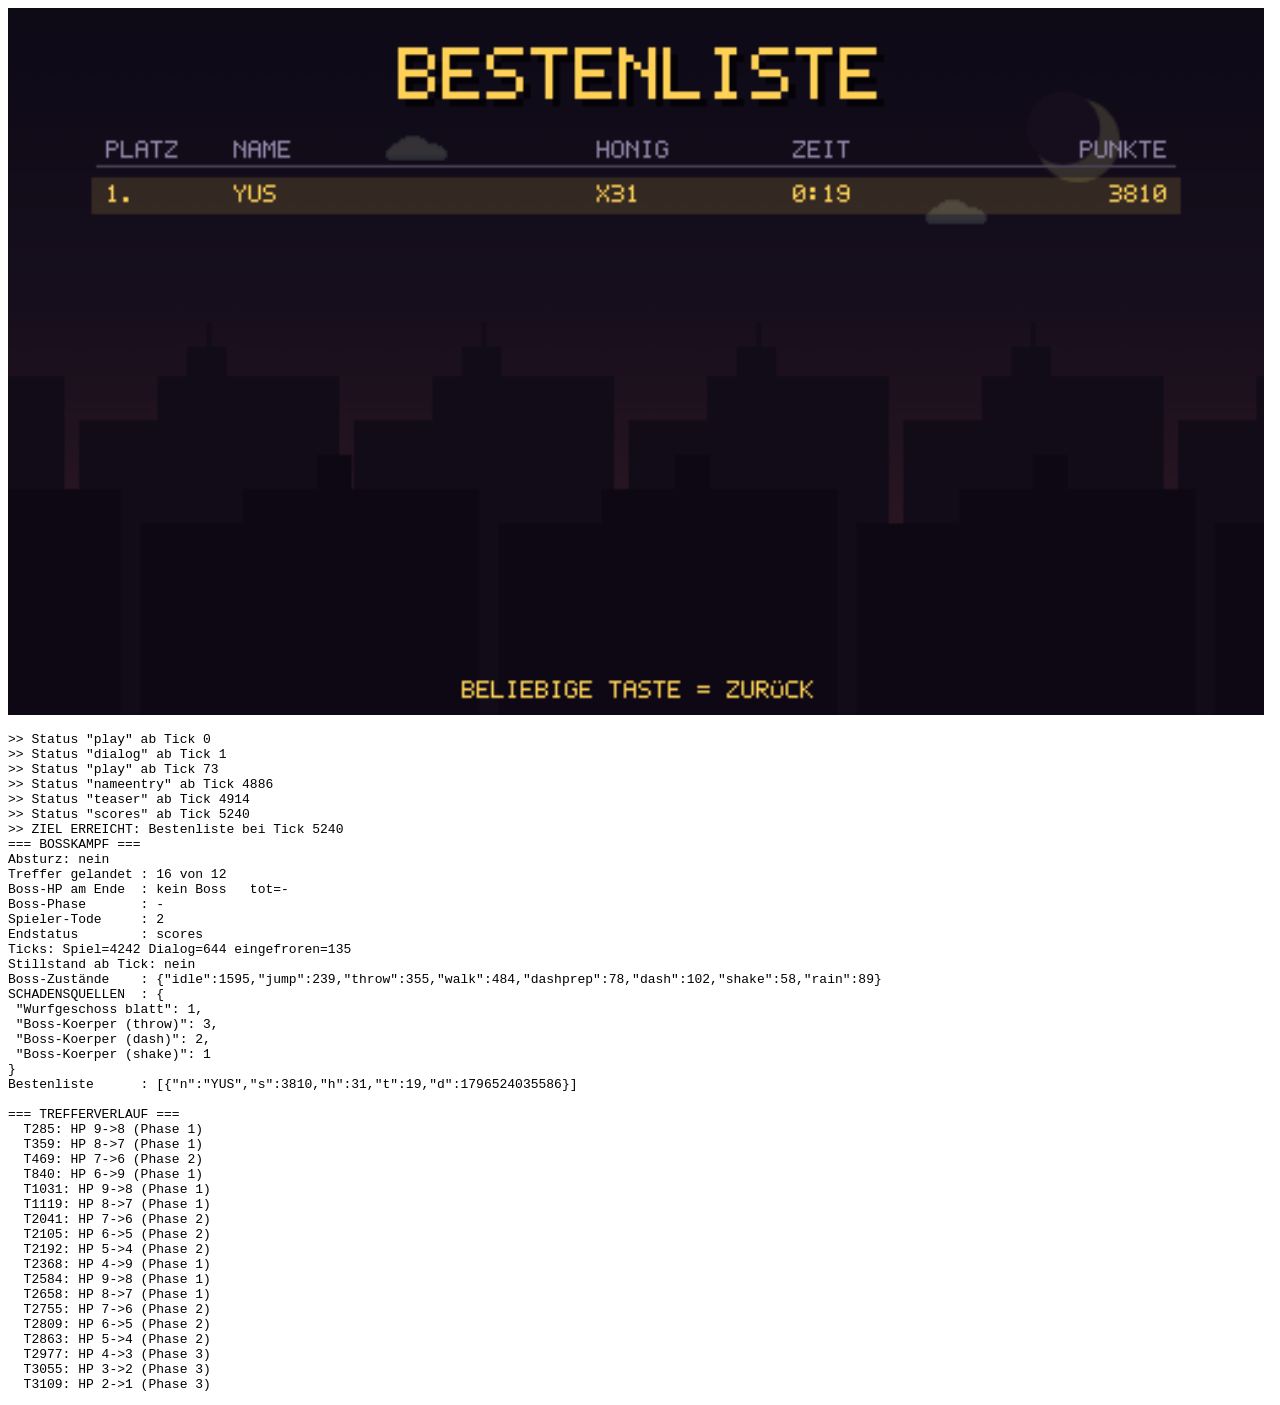
==== bosstest.html @ e4c00c03 "Zittern behoben, Bosskampf spielbar, Level 6 + Bestenliste Fehlerbehebungen - moveY pruefte den Bode" ====
<!DOCTYPE html>
<html lang="de"><head><meta charset="utf-8"><title>Boss-Test</title></head>
<body>
<canvas id="screen" width="512" height="288"></canvas><div id="touch"></div>
<pre id="R">...</pre>

<script>
window.__err=[];
window.onerror=function(m,s,l,c,e){window.__err.push(m+' @'+s+':'+l+(e&&e.stack?'\n'+e.stack:''));};
</script>
<script src="src/font.js"></script>
<script src="src/pixel.js"></script>
<script src="src/sprites.js"></script>
<script src="src/audio.js"></script>
<script src="src/input.js"></script>
<script src="src/levels.js"></script>
<script src="src/entities.js"></script>
<script src="src/game.js"></script>

<script>
var out = [];
function log(s) { out.push(s); }

setTimeout(function () {
  if (window.__err.length) {
    log('=== LADEFEHLER ==='); window.__err.forEach(function (e) { log(e); });
  }

  var dir = 0, wantJump = false, pressJump = false, jumpHold = 0, jumpCool = 0;
  var pressConfirm = false;

  Input.axis = function () { return dir; };
  Input.down = function (a) {
    if (a === 'left') return dir < 0;
    if (a === 'right') return dir > 0;
    if (a === 'jump') return jumpHold > 0;
    return false;
  };
  Input.hit = function (a) {
    if (a === 'jump') return pressJump;
    if (a === 'confirm') return pressConfirm;
    return false;
  };
  Input.anyHit = function () { return pressConfirm; };
  Input.up = function () { return false; };
  Input.poll = function () {}; Input.endFrame = function () {};

  G._loadLevel(4, false);
  G.state = 'play'; G.frozen = false; G.banner = 0;
  var p = G.player;
  p.lives = 99; p.x = G.arena.x + 70; p.y = 15 * 16 - 26; p.vy = 0;

  // Schadensquellen mitschreiben
  var dmg = {};
  var origHurt = Ent.Player.prototype.hurt;
  Ent.Player.prototype.hurt = function (g, d, fromX) {
    var before = this.hp, hadSmoke = this.smoke, inv = this.invuln;
    var src = 'unbekannt';
    if (inv <= 0 && !this.power) {
      var b = g.boss;
      if (b && !b.dead && Ent.overlap(this, b)) src = 'Boss-Koerper (' + b.state + ')';
      else {
        var best = null, bd = 1e9;
        for (var i = 0; i < g.projectiles.length; i++) {
          var pr = g.projectiles[i];
          var d2 = Math.abs(pr.x - this.x) + Math.abs(pr.y - this.y);
          if (d2 < bd) { bd = d2; best = pr; }
        }
        if (best && bd < 40) src = 'Wurfgeschoss ' + best.t;
        else {
          for (var j = 0; j < g.enemies.length; j++) {
            if (!g.enemies[j].dead && Ent.overlap(this, g.enemies[j])) {
              src = 'Gegner ' + g.enemies[j].t; break;
            }
          }
          if (src === 'unbekannt') src = 'Gefahrenfeld/Sturz';
        }
      }
      dmg[src] = (dmg[src] || 0) + 1;
    }
    return origHurt.call(this, g, d, fromX);
  };

  var seenStates = {};
  var hits = 0, deaths = 0, prevBossHp = null, seen = {}, phases = [];
  var dialogTicks = 0, playTicks = 0, frozenTicks = 0;
  var lastBossHpTick = 0, stalled = -1;
  var err = null;

  try {
    for (var tick = 0; tick < 12000; tick++) {
      pressJump = false; pressConfirm = false;

      if (!seenStates[G.state]) { seenStates[G.state] = tick; log('>> Status "' + G.state + '" ab Tick ' + tick); }

      if (G.state === 'dialog') {
        dialogTicks++;
        if (tick % 6 === 0) pressConfirm = true;
        dir = 0; jumpHold = 0;
      } else if (G.state === 'nameentry' || G.state === 'teaser') {
        if (tick % 20 === 0) pressConfirm = true;
        dir = 0; jumpHold = 0;
      } else if (G.state === 'scores') {
        log('>> ZIEL ERREICHT: Bestenliste bei Tick ' + tick);
        break;
      } else if (G.state === 'gameover') {
        log('>> GAME OVER bei Tick ' + tick);
        break;
      } else {
        playTicks++;
        if (G.frozen) frozenTicks++;
        var b = G.boss;
        if (b && !b.dead) {
          seen[b.state] = (seen[b.state] || 0) + 1;
          var dx = (b.x + b.w / 2) - p.cx();
          var adx = Math.abs(dx);
          // So wuerde ein Mensch spielen: nur angreifen, wenn er offen ist.
          if (b.open || p.vy > 0) {
            dir = adx > 14 ? (dx > 0 ? 1 : -1) : 0;
            if (p.grounded && adx < 64 && jumpCool <= 0) {
              pressJump = true; jumpHold = 20; jumpCool = 24;
            }
          } else {
            // Abstand halten, bis der Angriff vorbei ist
            dir = adx < 110 ? (dx > 0 ? -1 : 1) : 0;
            if (p.grounded && adx < 46 && jumpCool <= 0) {
              pressJump = true; jumpHold = 14; jumpCool = 30;
            }
          }
          if (b.hp !== prevBossHp) {
            if (prevBossHp !== null && b.hp < prevBossHp) { hits++; lastBossHpTick = tick; }
            if (prevBossHp !== null) phases.push('T' + tick + ': HP ' + prevBossHp + '->' + b.hp + ' (Phase ' + b.phase + ')');
            prevBossHp = b.hp;
          }
        } else if (!b) {
          dir = 1;  // noch auf dem Weg in die Arena
          if (p.grounded && jumpCool <= 0) { pressJump = true; jumpHold = 18; jumpCool = 24; }
        } else {
          dir = 0; jumpHold = 0;
        }
      }

      if (jumpCool > 0) jumpCool--;
      if (jumpHold > 0) jumpHold--;

      var beforeLives = p.lives;
      G._update();
      if (G.player.lives < beforeLives) { deaths++; }
      p = G.player;

      // Stillstand erkennen: Boss verliert 1500 Ticks lang kein Leben
      if (G.boss && !G.boss.dead && lastBossHpTick > 0 &&
          tick - lastBossHpTick > 1800 && stalled < 0) {
        stalled = tick;
      }
    }
  } catch (e) { err = e.message + '\n' + (e.stack || ''); }

  log('=== BOSSKAMPF ===');
  log('Absturz: ' + (err ? err : 'nein'));
  log('Treffer gelandet : ' + hits + ' von 12');
  log('Boss-HP am Ende  : ' + (G.boss ? G.boss.hp : 'kein Boss') +
      '   tot=' + (G.boss ? G.boss.dead : '-'));
  log('Boss-Phase       : ' + (G.boss ? G.boss.phase : '-'));
  log('Spieler-Tode     : ' + deaths);
  log('Endstatus        : ' + G.state);
  log('Ticks: Spiel=' + playTicks + ' Dialog=' + dialogTicks + ' eingefroren=' + frozenTicks);
  log('Stillstand ab Tick: ' + (stalled < 0 ? 'nein' : stalled));
  log('Boss-Zustände    : ' + JSON.stringify(seen));
  log('SCHADENSQUELLEN  : ' + JSON.stringify(dmg, null, 1));
  log('Bestenliste      : ' + (localStorage.getItem('balci_scores') || 'leer'));
  log('');
  log('=== TREFFERVERLAUF ===');
  phases.forEach(function (s) { log('  ' + s); });
  if (window.__err.length) {
    log(''); log('=== LAUFZEITFEHLER ===');
    window.__err.forEach(function (e) { log(e); });
  }

  document.getElementById('R').textContent = out.join('\n');
}, 400);
</script>
</body></html>
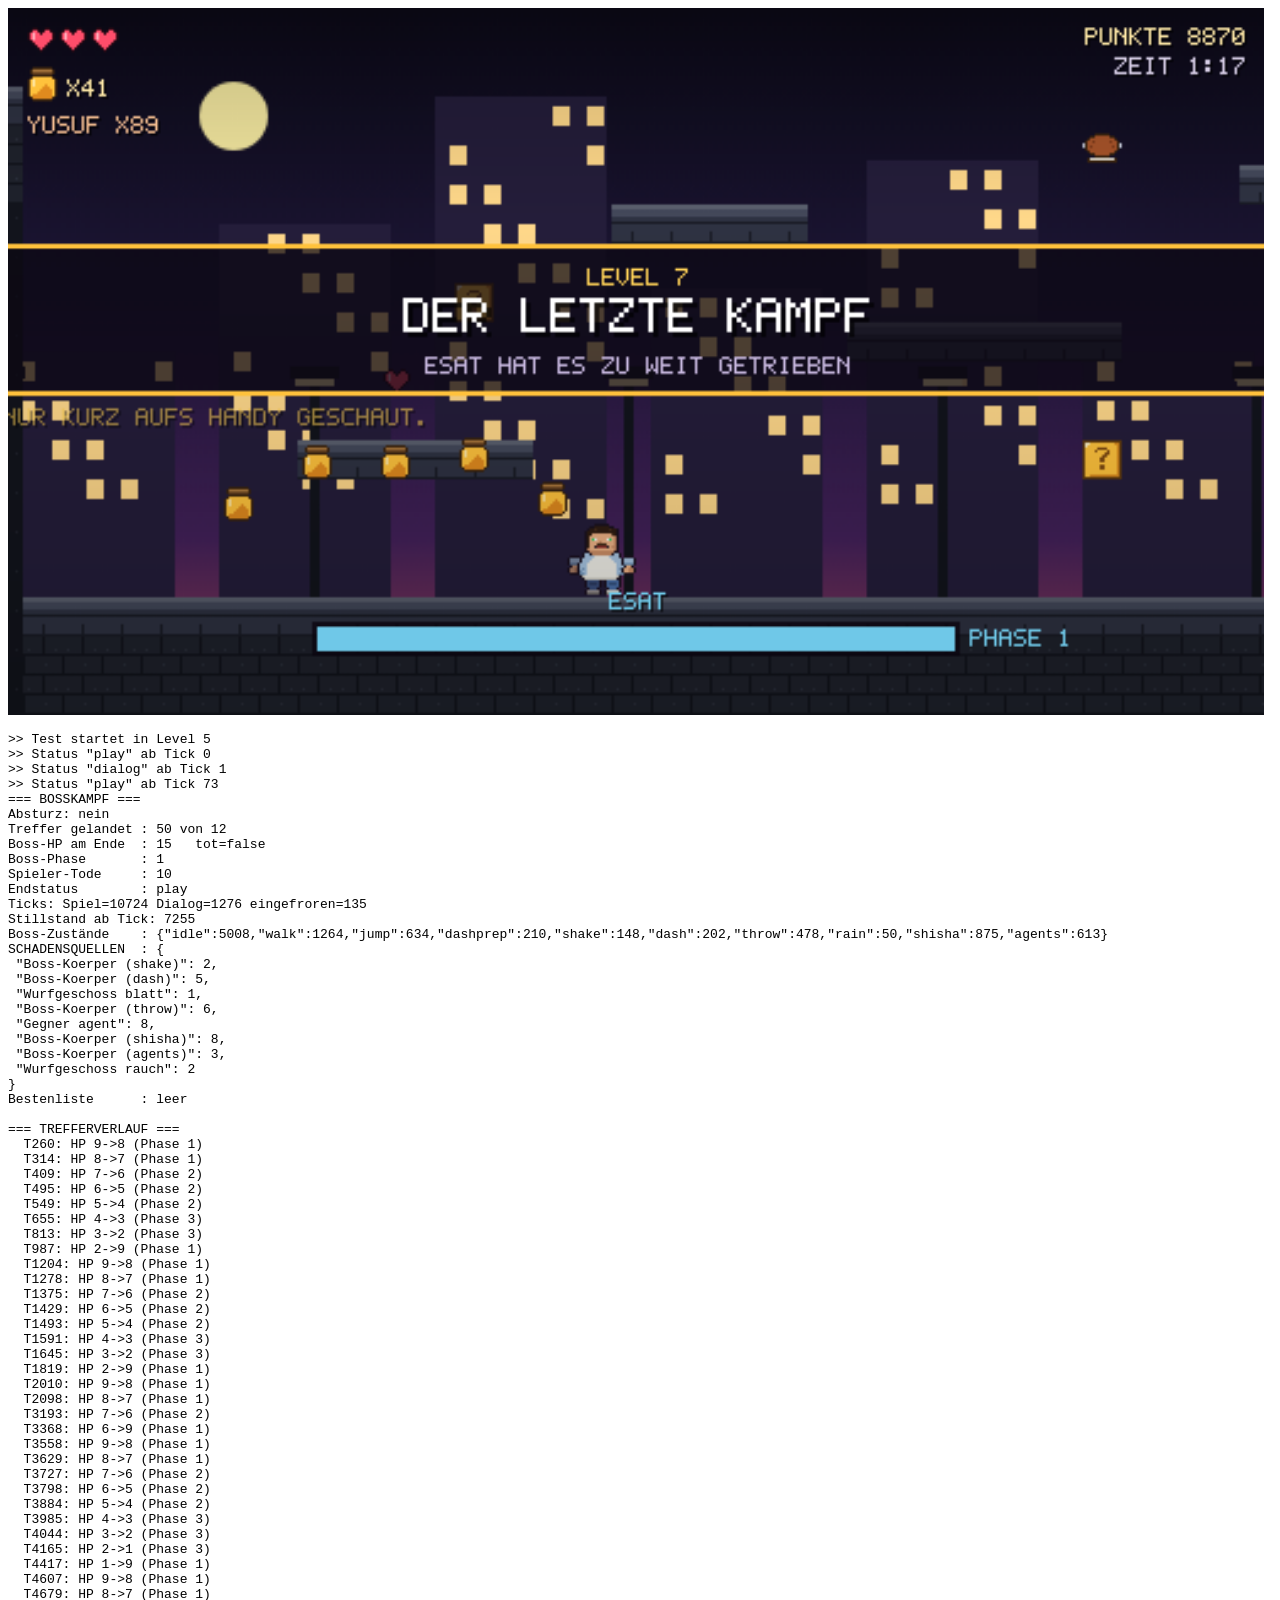
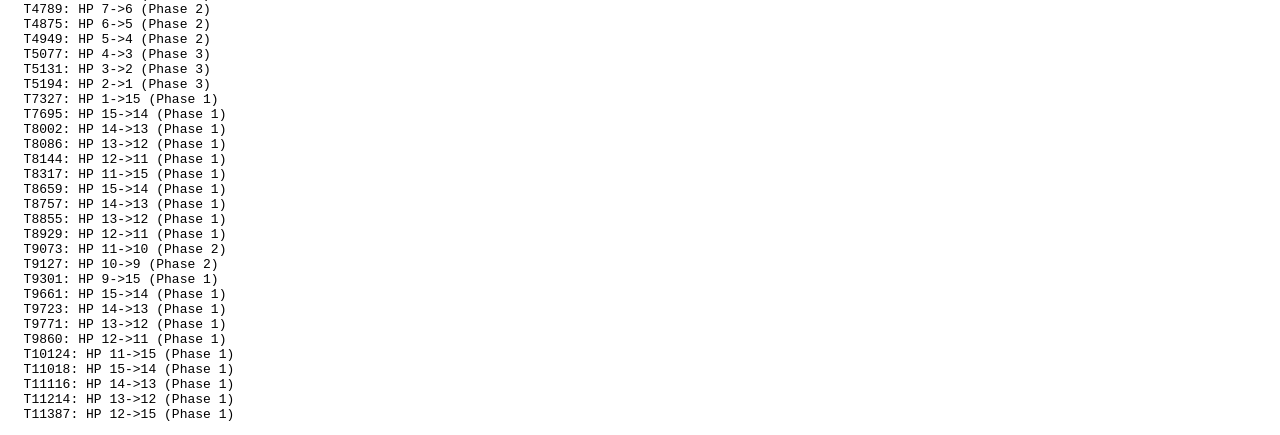
==== commit 3f21724b: "Level 7 mit Esat, Mirkan, Bestenliste mit Pruefsumme, Figuren nach Fotos Neuer Endgegner - Level 7 "" ====
--- a/bosstest.html
+++ b/bosstest.html
@@ -45,10 +45,17 @@
   Input.up = function () { return false; };
   Input.poll = function () {}; Input.endFrame = function () {};
 
-  G._loadLevel(4, false);
+  // ?lvl=6 testet direkt den Esat-Kampf, ohne den ganzen Vorlauf
+  var qm = /[?&]lvl=(\d+)/.exec(location.search);
+  var startLvl = qm ? parseInt(qm[1], 10) : 4;
+  G._loadLevel(startLvl, false);
   G.state = 'play'; G.frozen = false; G.banner = 0;
   var p = G.player;
-  p.lives = 99; p.x = G.arena.x + 70; p.y = 15 * 16 - 26; p.vy = 0;
+  p.lives = 99; p.y = 15 * 16 - 26; p.vy = 0;
+  p.x = (startLvl === 4) ? G.arena.x + 70 : G.lvl.spawn[0] * 16;
+  // ?easy=1 setzt die Boss-Energie runter, um die Siegeskette zu pruefen
+  var easy = /[?&]easy=1/.test(location.search);
+  log('>> Test startet in Level ' + (startLvl + 1) + (easy ? ' (Boss geschwaecht)' : ''));
 
   // Schadensquellen mitschreiben
   var dmg = {};
@@ -111,7 +118,32 @@
         if (G.frozen) frozenTicks++;
         var b = G.boss;
         if (b && !b.dead) {
+          if (easy && b.maxHp > 2) { b.hp = 2; b.maxHp = 2; }
           seen[b.state] = (seen[b.state] || 0) + 1;
+
+          // Erst die Agents wegraeumen, die sind die eigentliche Gefahr
+          var foe = null, fd = 1e9;
+          for (var ei = 0; ei < G.enemies.length; ei++) {
+            var en = G.enemies[ei];
+            if (en.dead) continue;
+            var d3 = Math.abs(en.x + en.w / 2 - p.cx());
+            if (d3 < fd) { fd = d3; foe = en; }
+          }
+          if (foe && fd < 80) {
+            var fdx = (foe.x + foe.w / 2) - p.cx();
+            dir = Math.abs(fdx) > 10 ? (fdx > 0 ? 1 : -1) : 0;
+            if (p.grounded && Math.abs(fdx) < 46 && jumpCool <= 0) {
+              pressJump = true; jumpHold = 20; jumpCool = 22;
+            }
+            if (jumpCool > 0) jumpCool--;
+            if (jumpHold > 0) jumpHold--;
+            var bl = p.lives;
+            G._update();
+            if (G.player.lives < bl) deaths++;
+            p = G.player;
+            continue;
+          }
+
           var dx = (b.x + b.w / 2) - p.cx();
           var adx = Math.abs(dx);
           // So wuerde ein Mensch spielen: nur angreifen, wenn er offen ist.
@@ -168,7 +200,7 @@
   log('Stillstand ab Tick: ' + (stalled < 0 ? 'nein' : stalled));
   log('Boss-Zustände    : ' + JSON.stringify(seen));
   log('SCHADENSQUELLEN  : ' + JSON.stringify(dmg, null, 1));
-  log('Bestenliste      : ' + (localStorage.getItem('balci_scores') || 'leer'));
+  log('Bestenliste      : ' + (localStorage.getItem('balci_scores_v2') || 'leer'));
   log('');
   log('=== TREFFERVERLAUF ===');
   phases.forEach(function (s) { log('  ' + s); });
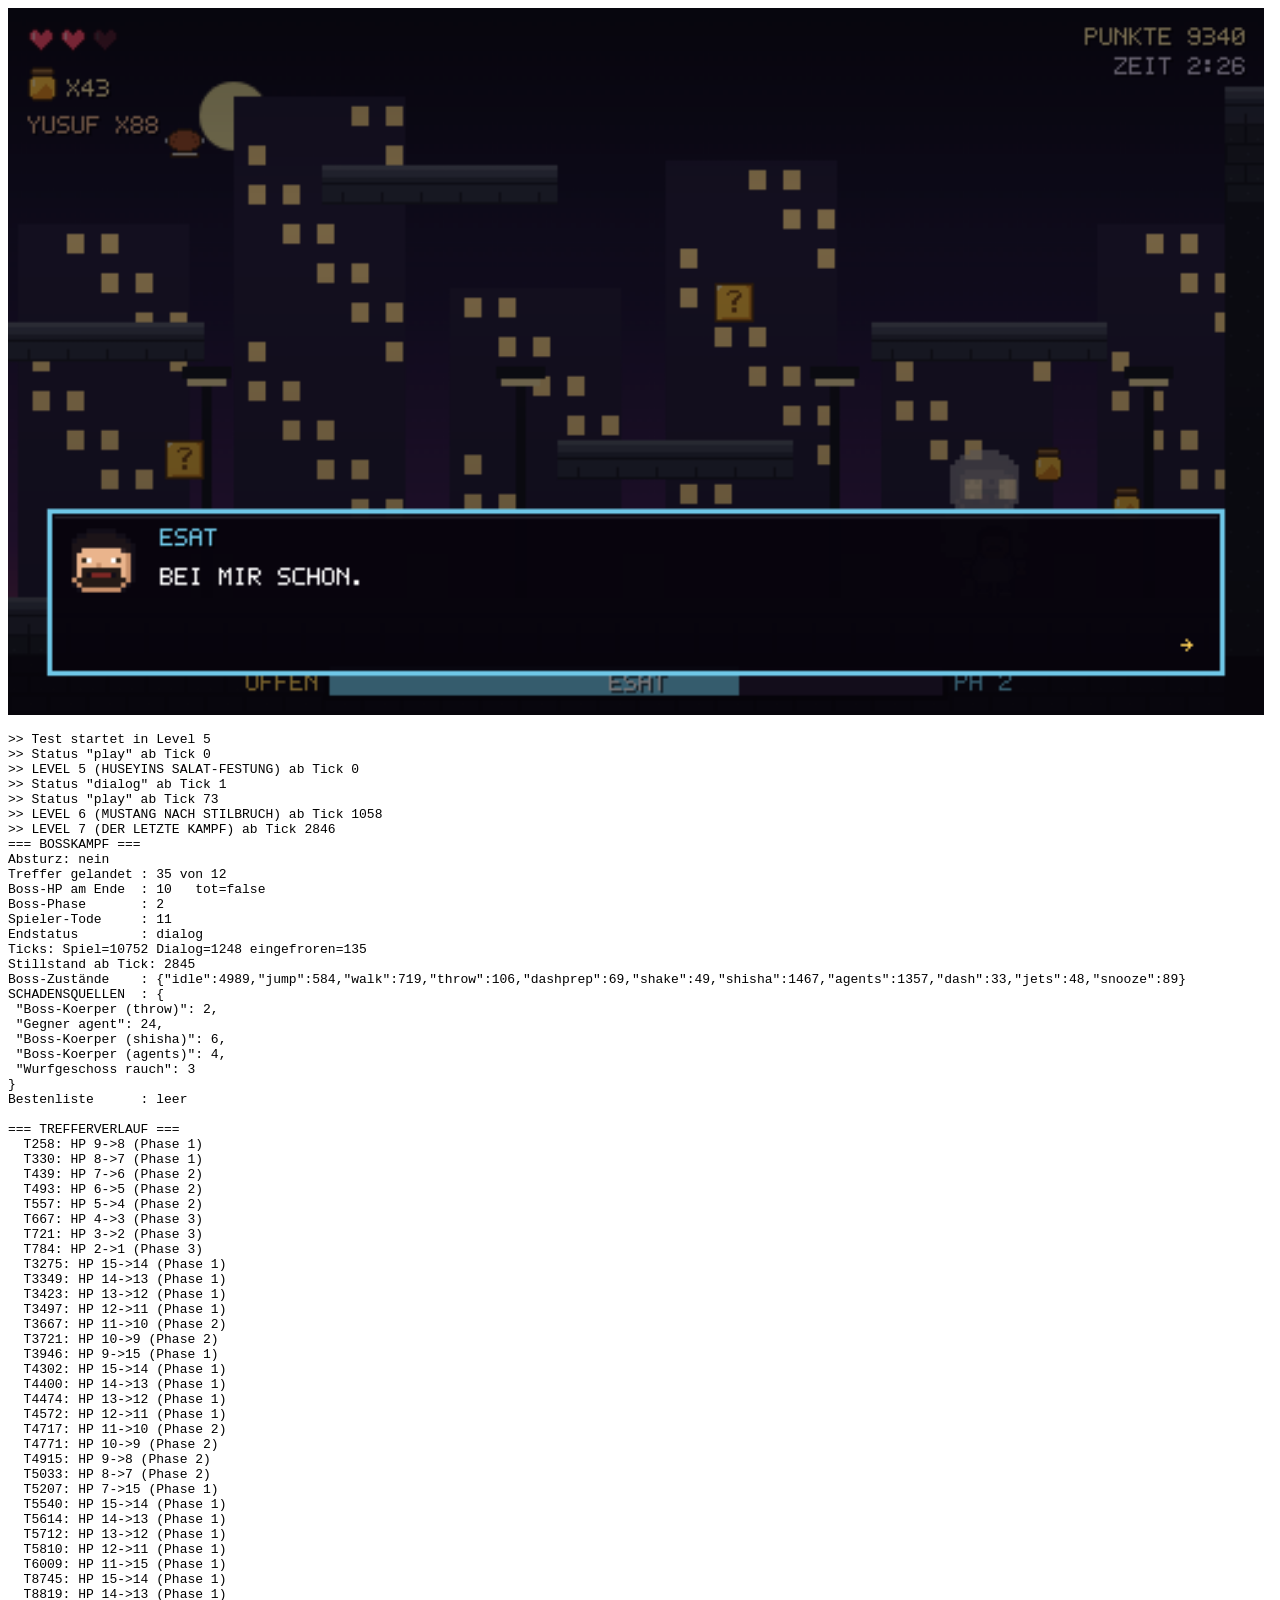
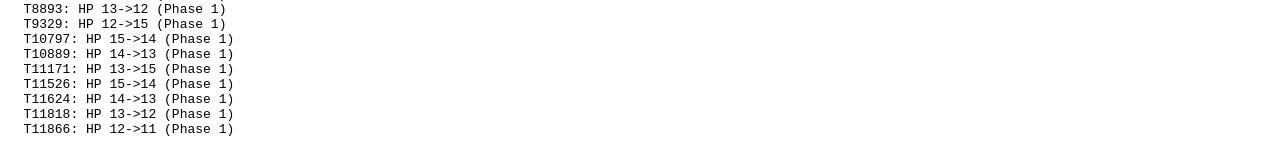
==== commit 30fe4d90: "Jedes Level bekommt einen eigenen Boss, Dialoge pausieren sichtbar Neue Level-Bosse - Level 2: Mirka" ====
--- a/bosstest.html
+++ b/bosstest.html
@@ -51,8 +51,15 @@
   G._loadLevel(startLvl, false);
   G.state = 'play'; G.frozen = false; G.banner = 0;
   var p = G.player;
-  p.lives = 99; p.y = 15 * 16 - 26; p.vy = 0;
-  p.x = (startLvl === 4) ? G.arena.x + 70 : G.lvl.spawn[0] * 16;
+  p.lives = 99; p.vy = 0;
+  // Direkt in die Arena setzen, sonst geht die halbe Testzeit fuers Laufen drauf
+  if (G.arena) {
+    p.x = G.arena.x + 70;
+    p.y = (G.lvl.boss.y) * 16 - 26;
+  } else {
+    p.x = G.lvl.spawn[0] * 16;
+    p.y = G.lvl.spawn[1] * 16 - 26;
+  }
   // ?easy=1 setzt die Boss-Energie runter, um die Siegeskette zu pruefen
   var easy = /[?&]easy=1/.test(location.search);
   log('>> Test startet in Level ' + (startLvl + 1) + (easy ? ' (Boss geschwaecht)' : ''));
@@ -88,7 +95,7 @@
     return origHurt.call(this, g, d, fromX);
   };
 
-  var seenStates = {};
+  var seenStates = {}, lastLvlId = -1;
   var hits = 0, deaths = 0, prevBossHp = null, seen = {}, phases = [];
   var dialogTicks = 0, playTicks = 0, frozenTicks = 0;
   var lastBossHpTick = 0, stalled = -1;
@@ -99,6 +106,11 @@
       pressJump = false; pressConfirm = false;
 
       if (!seenStates[G.state]) { seenStates[G.state] = tick; log('>> Status "' + G.state + '" ab Tick ' + tick); }
+      if (G.lvl && G.lvl.id !== lastLvlId) {
+        lastLvlId = G.lvl.id;
+        log('>> LEVEL ' + G.lvl.id + ' (' + G.lvl.name + ') ab Tick ' + tick);
+        prevBossHp = null;
+      }
 
       if (G.state === 'dialog') {
         dialogTicks++;
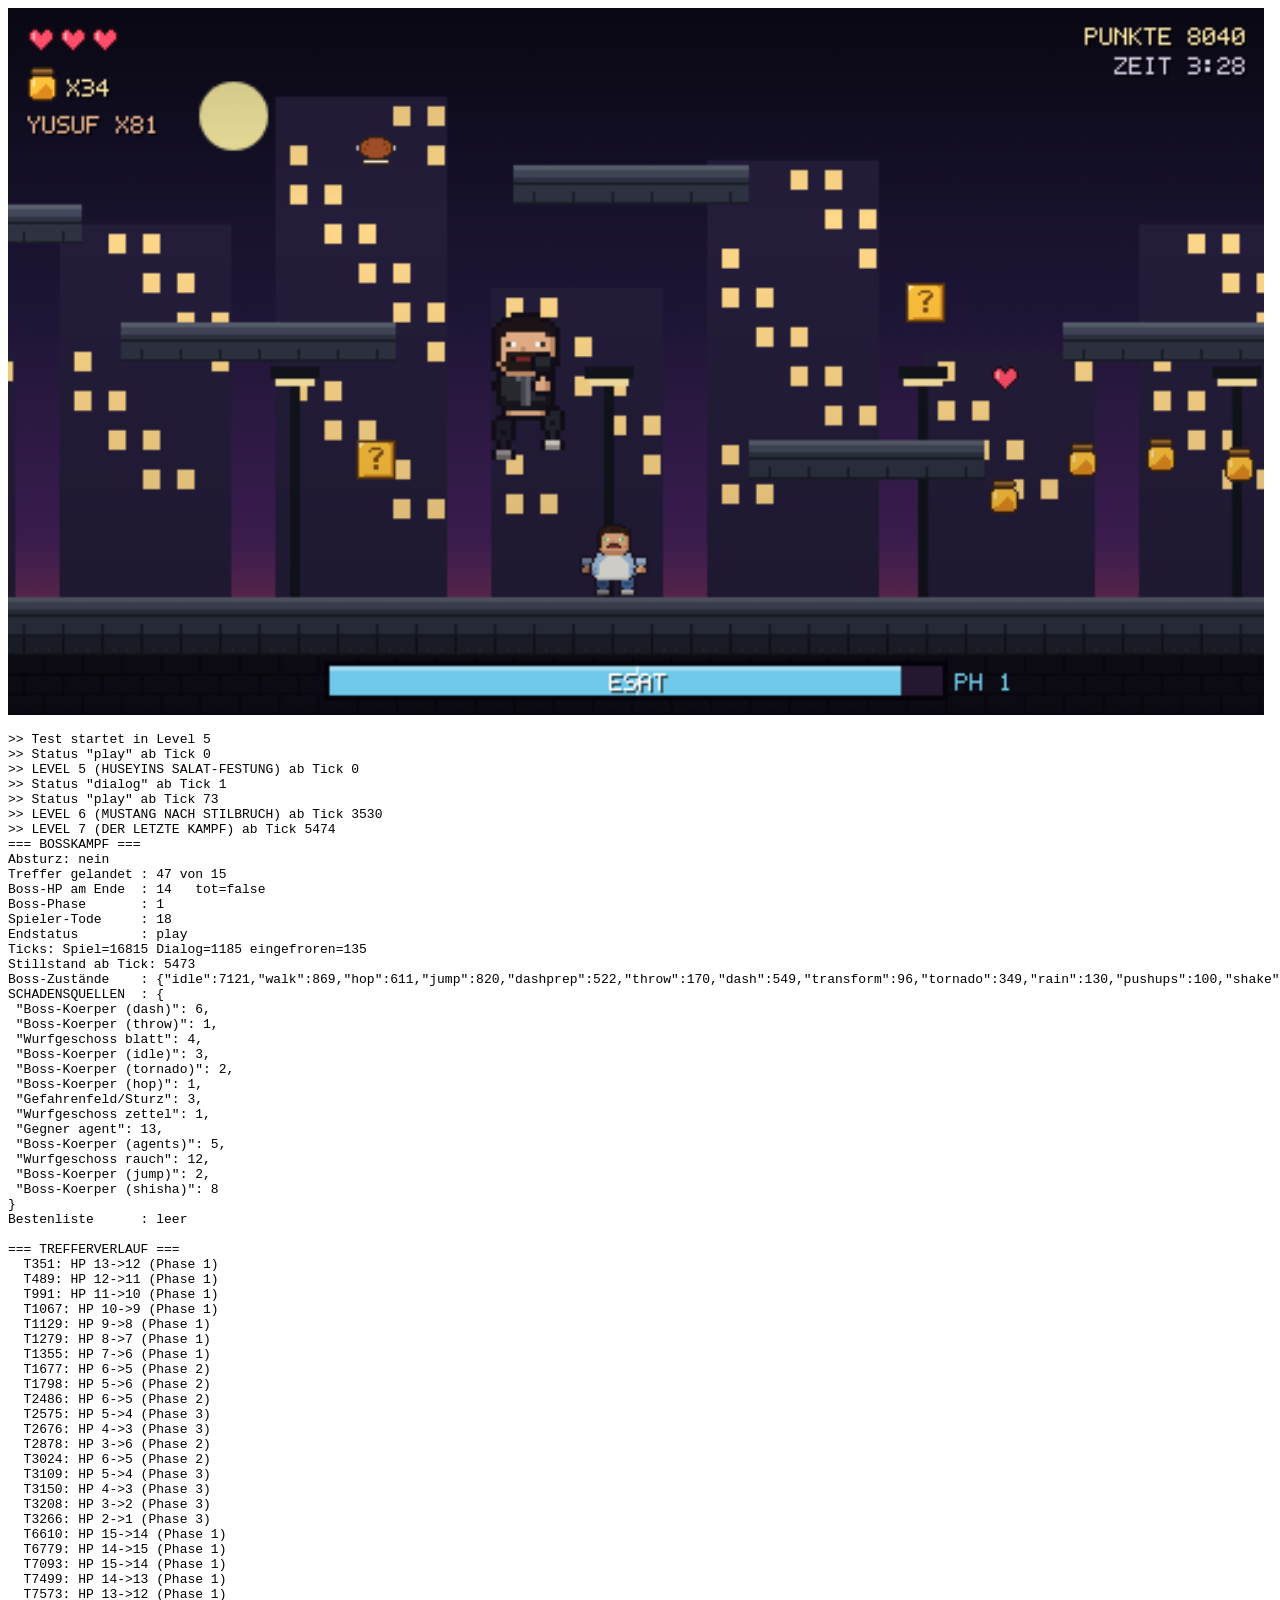
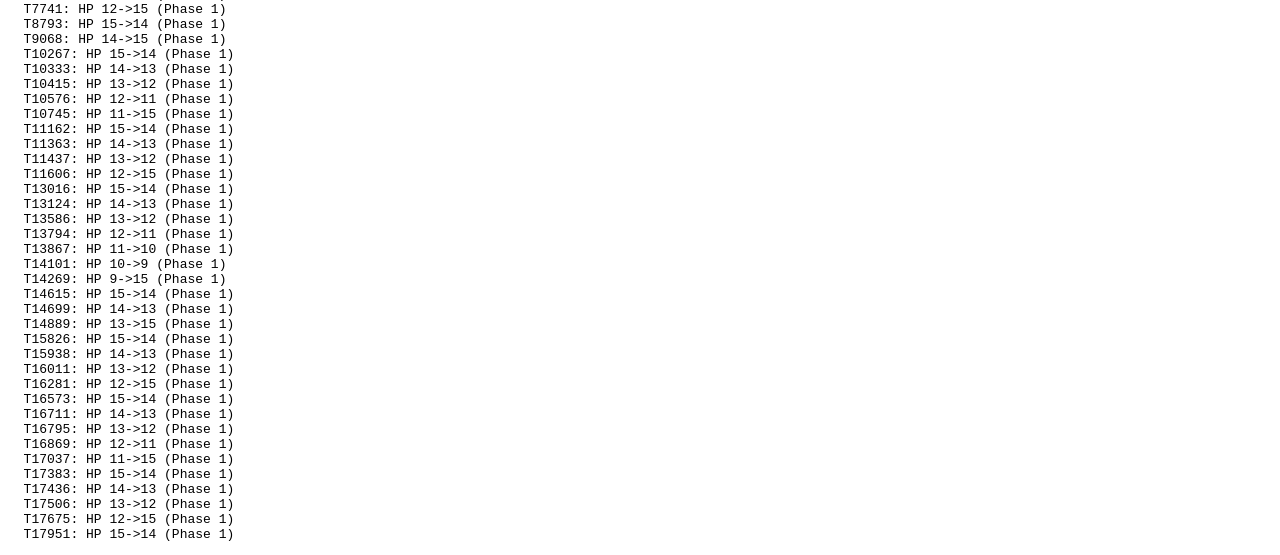
==== commit 67670e0e: "Bosse verwandeln sich, Handy-Vollbild, Mustang-Kolonne mit Polizei und Ampeln - Alle Bosse verwandel" ====
--- a/bosstest.html
+++ b/bosstest.html
@@ -102,7 +102,7 @@
   var err = null;
 
   try {
-    for (var tick = 0; tick < 12000; tick++) {
+    for (var tick = 0; tick < 18000; tick++) {
       pressJump = false; pressConfirm = false;
 
       if (!seenStates[G.state]) { seenStates[G.state] = tick; log('>> Status "' + G.state + '" ab Tick ' + tick); }
@@ -202,7 +202,7 @@
 
   log('=== BOSSKAMPF ===');
   log('Absturz: ' + (err ? err : 'nein'));
-  log('Treffer gelandet : ' + hits + ' von 12');
+  log('Treffer gelandet : ' + hits + ' von ' + (G.boss ? G.boss.maxHp : '?'));
   log('Boss-HP am Ende  : ' + (G.boss ? G.boss.hp : 'kein Boss') +
       '   tot=' + (G.boss ? G.boss.dead : '-'));
   log('Boss-Phase       : ' + (G.boss ? G.boss.phase : '-'));
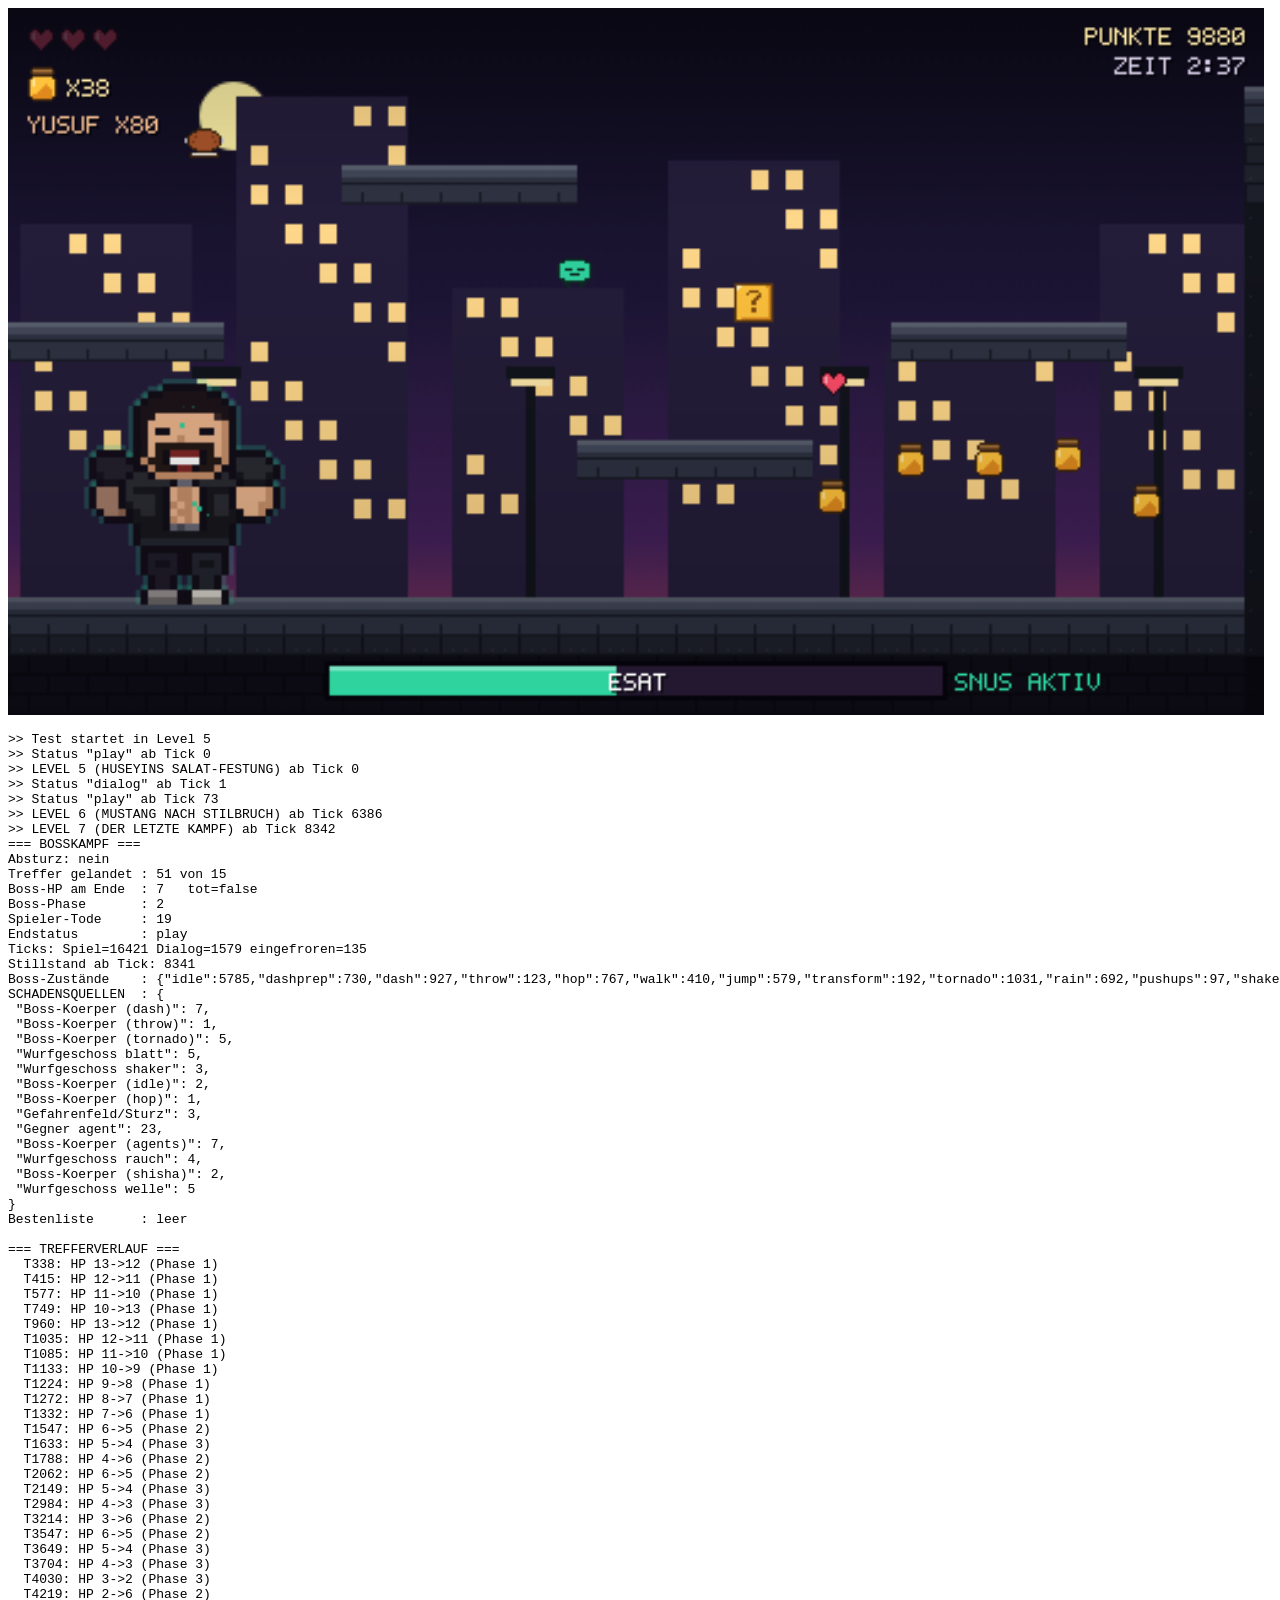
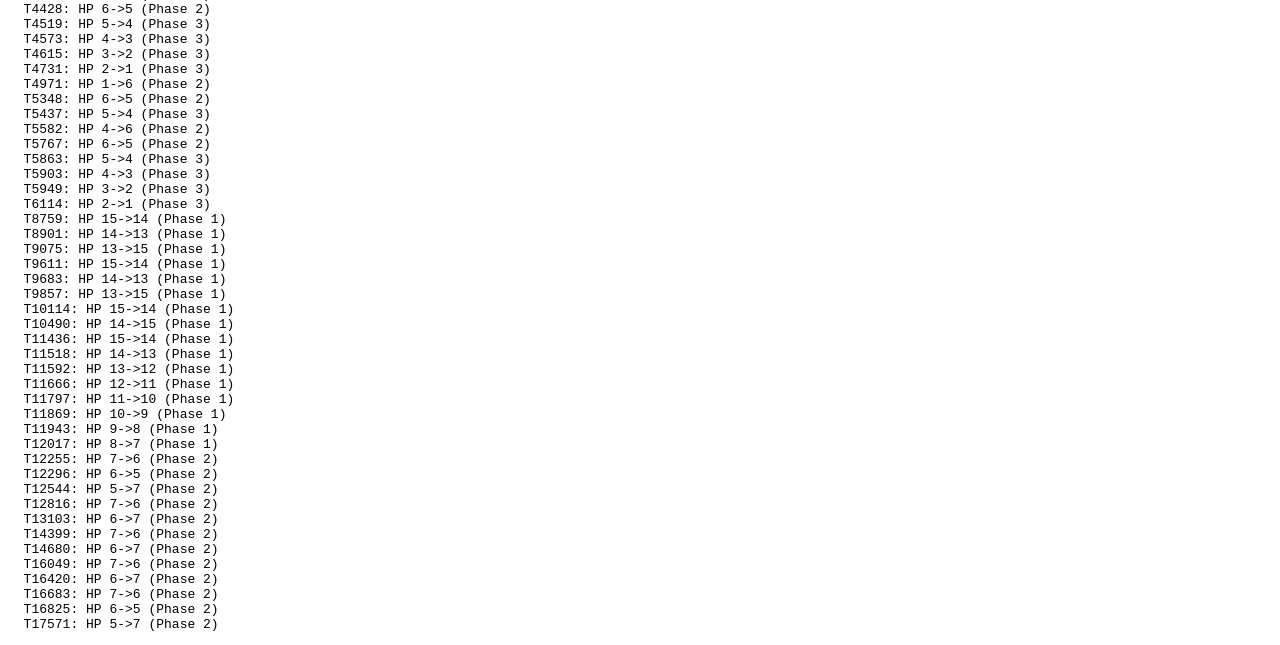
==== commit 0df1d4e8: "QA-Durchgang: Checkpoints aus Gefahrenfeldern, Doppeltipp am Handy, Sicherheit Fehler behoben: - Fue" ====
--- a/bosstest.html
+++ b/bosstest.html
@@ -8,7 +8,22 @@
 window.__err=[];
 window.onerror=function(m,s,l,c,e){window.__err.push(m+' @'+s+':'+l+(e&&e.stack?'\n'+e.stack:''));};
 </script>
-<script src="src/font.js"></script>
+<script>
+// Testseiten duerfen den echten Spielstand nicht veraendern: sichern,
+// testen, am Ende zurueckschreiben (window.__restore()).
+window.__keep = {};
+['balci_save', 'balci_scores_v2'].forEach(function (k) {
+  try { window.__keep[k] = localStorage.getItem(k); } catch (e) {}
+});
+window.__restore = function () {
+  Object.keys(window.__keep).forEach(function (k) {
+    try {
+      var v = window.__keep[k];
+      if (v === null) localStorage.removeItem(k); else localStorage.setItem(k, v);
+    } catch (e) {}
+  });
+};
+</script><script src="src/font.js"></script>
 <script src="src/pixel.js"></script>
 <script src="src/sprites.js"></script>
 <script src="src/audio.js"></script>
@@ -221,6 +236,7 @@
     window.__err.forEach(function (e) { log(e); });
   }
 
+  window.__restore();
   document.getElementById('R').textContent = out.join('\n');
 }, 400);
 </script>
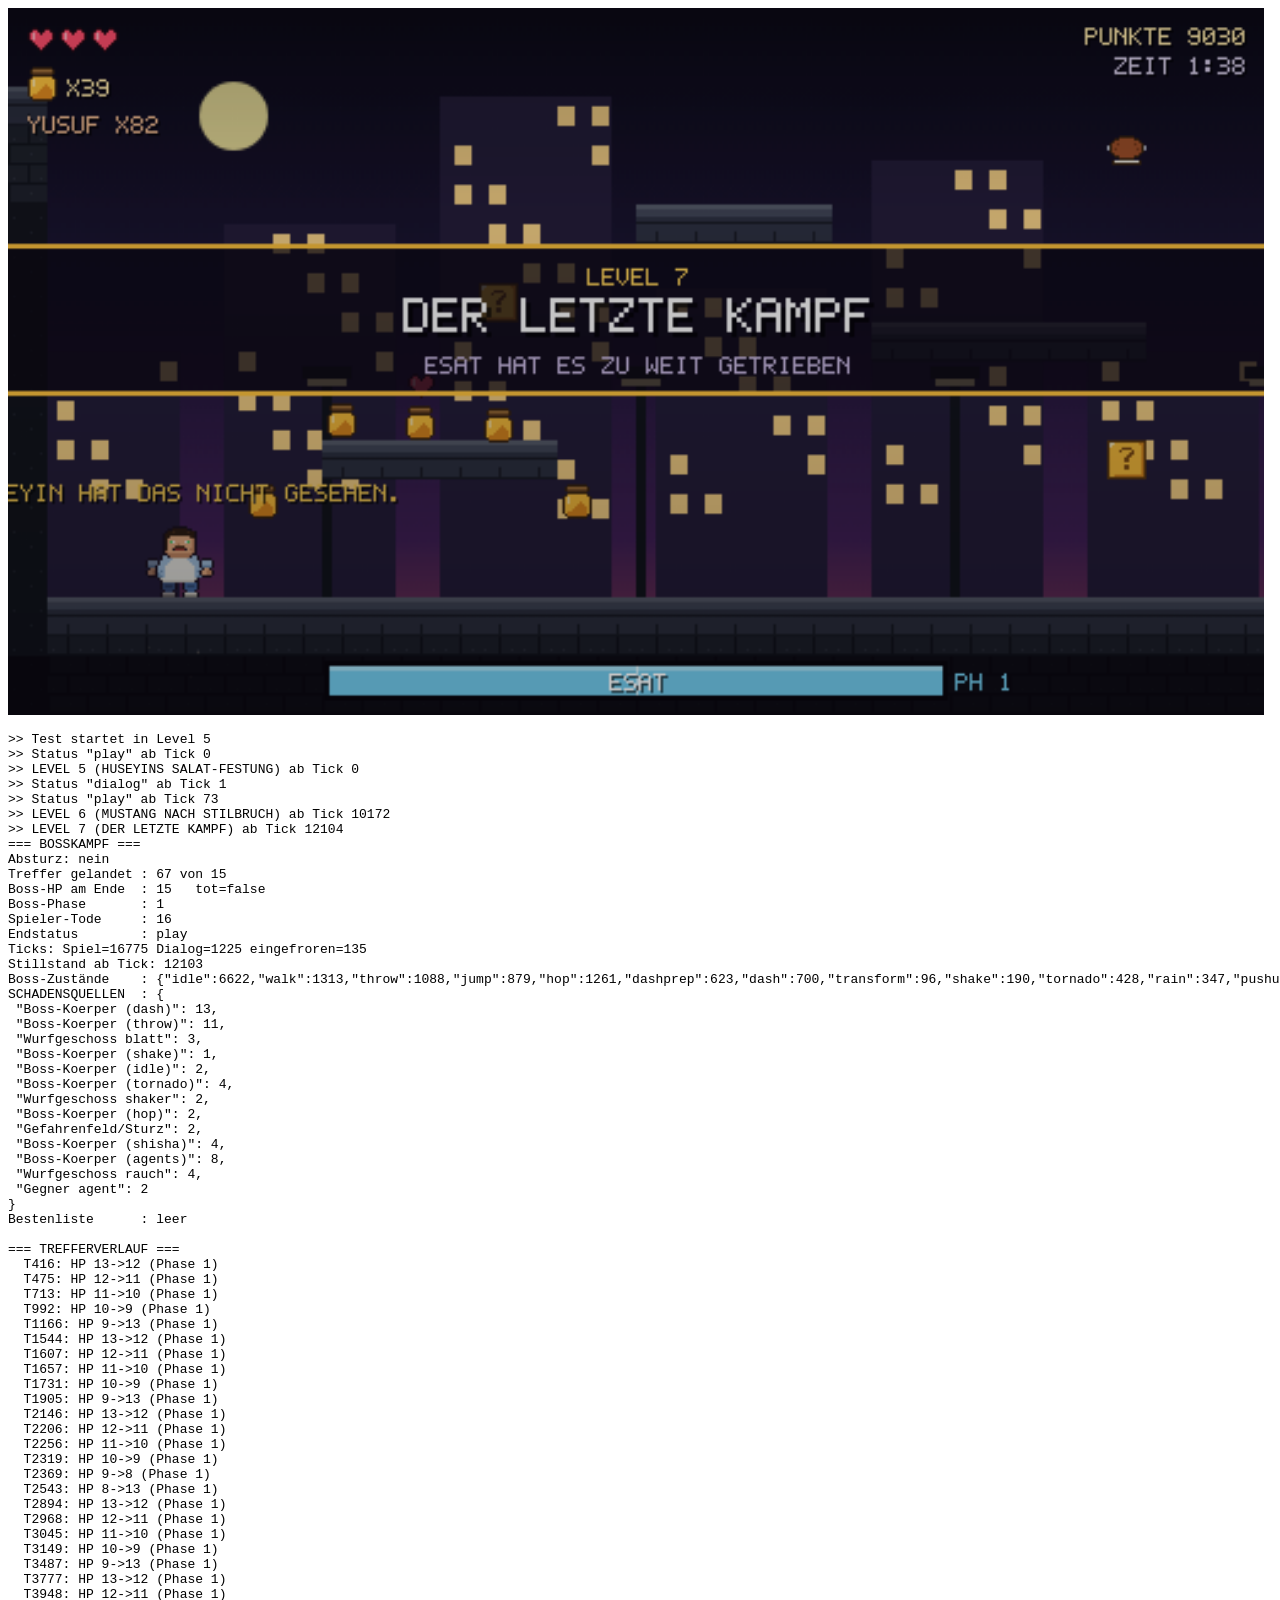
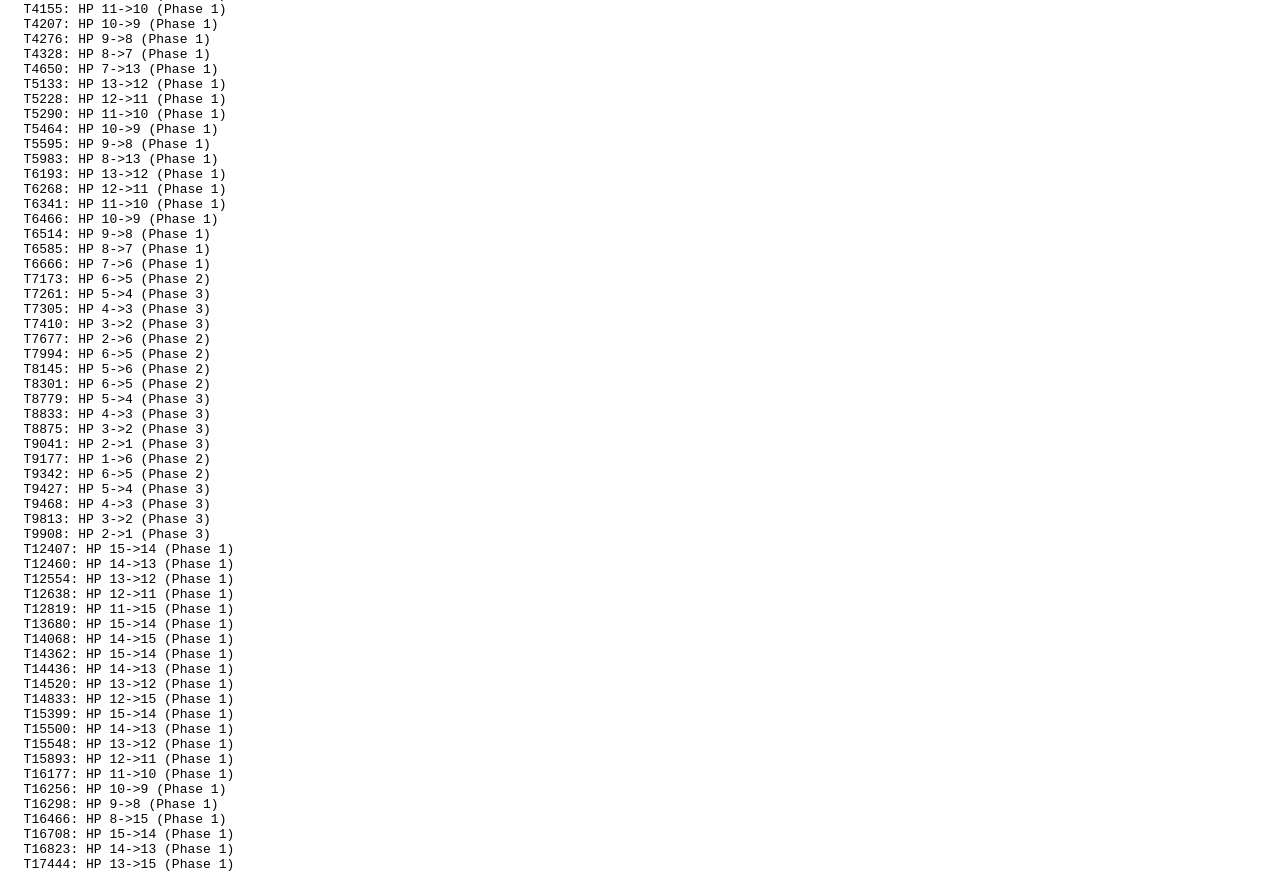
==== commit 139937c6: "Level 8 "Der Morgen danach", Arschbombe halbiert, Boss-Angriffe durch Plattformen Neu: Level 8 (src/" ====
--- a/bosstest.html
+++ b/bosstest.html
@@ -30,6 +30,7 @@
 <script src="src/input.js"></script>
 <script src="src/levels.js"></script>
 <script src="src/entities.js"></script>
+<script src="src/eat.js"></script>
 <script src="src/game.js"></script>
 
 <script>
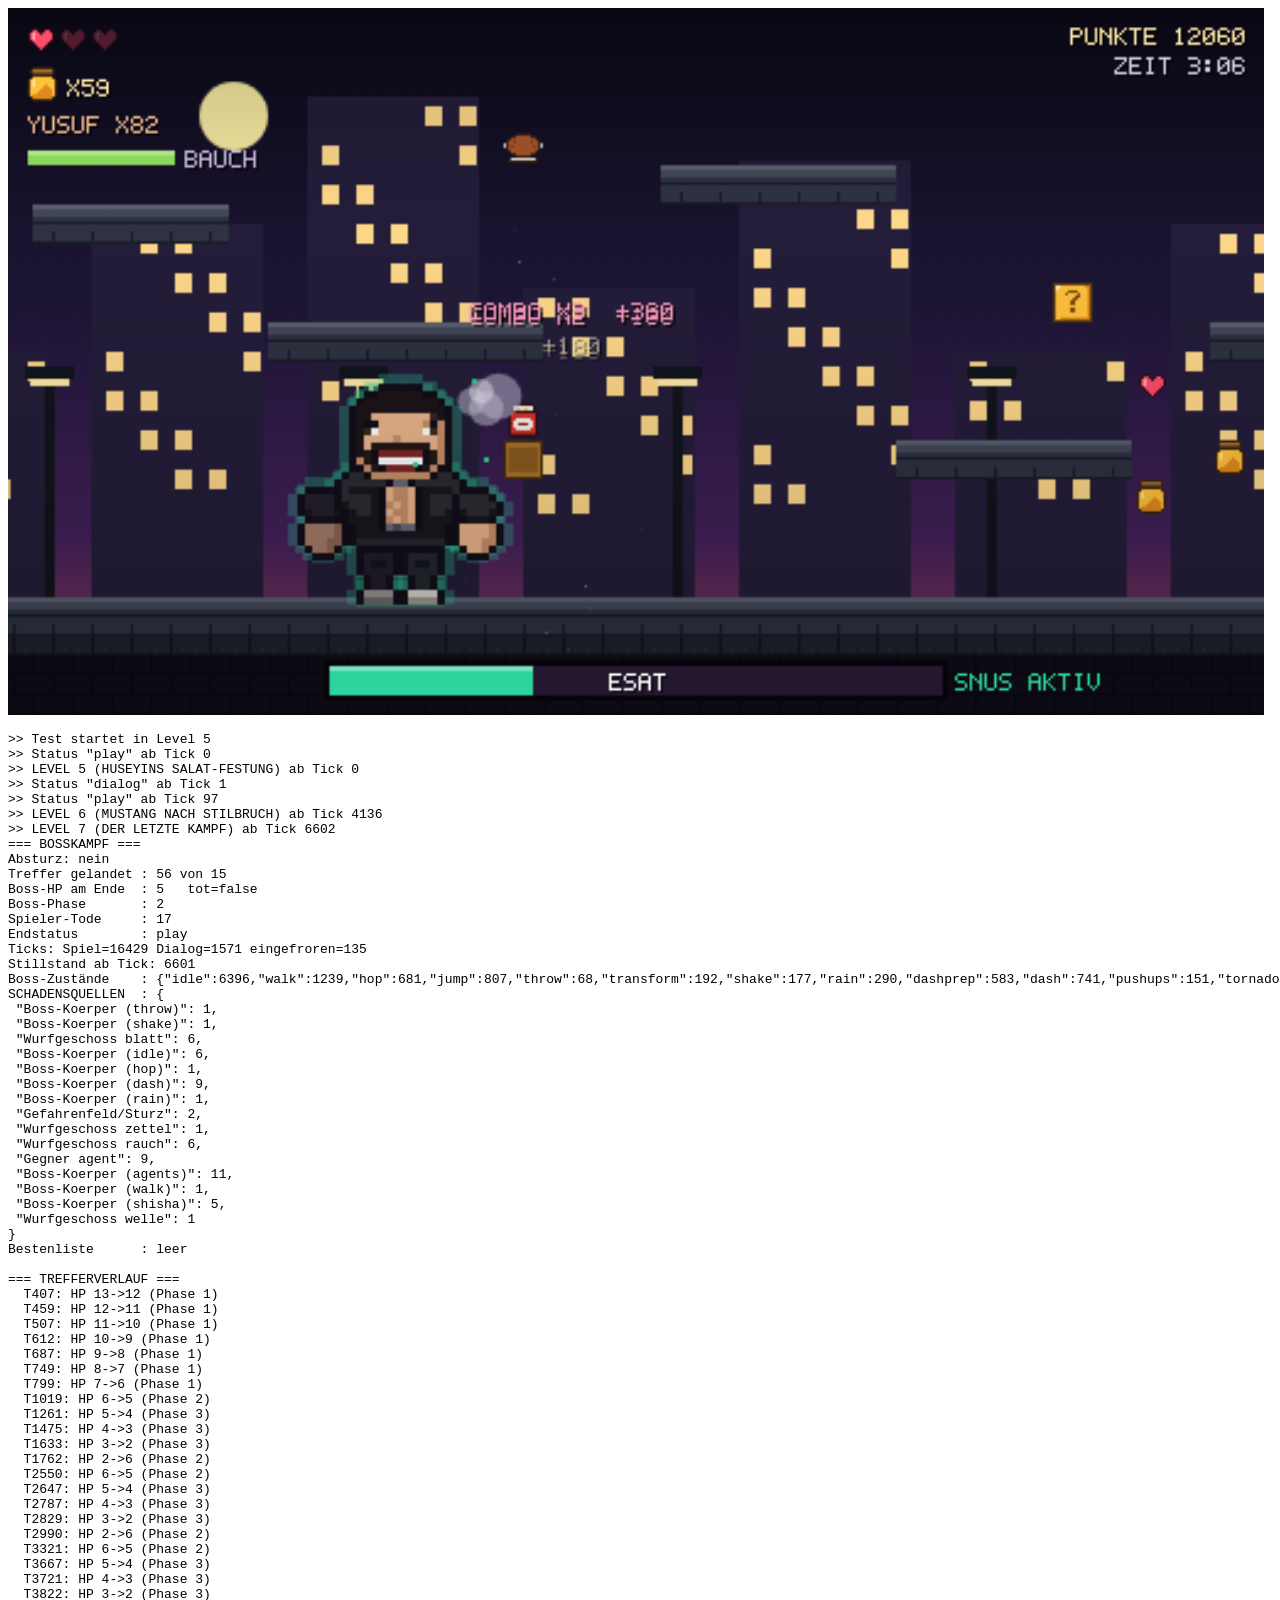
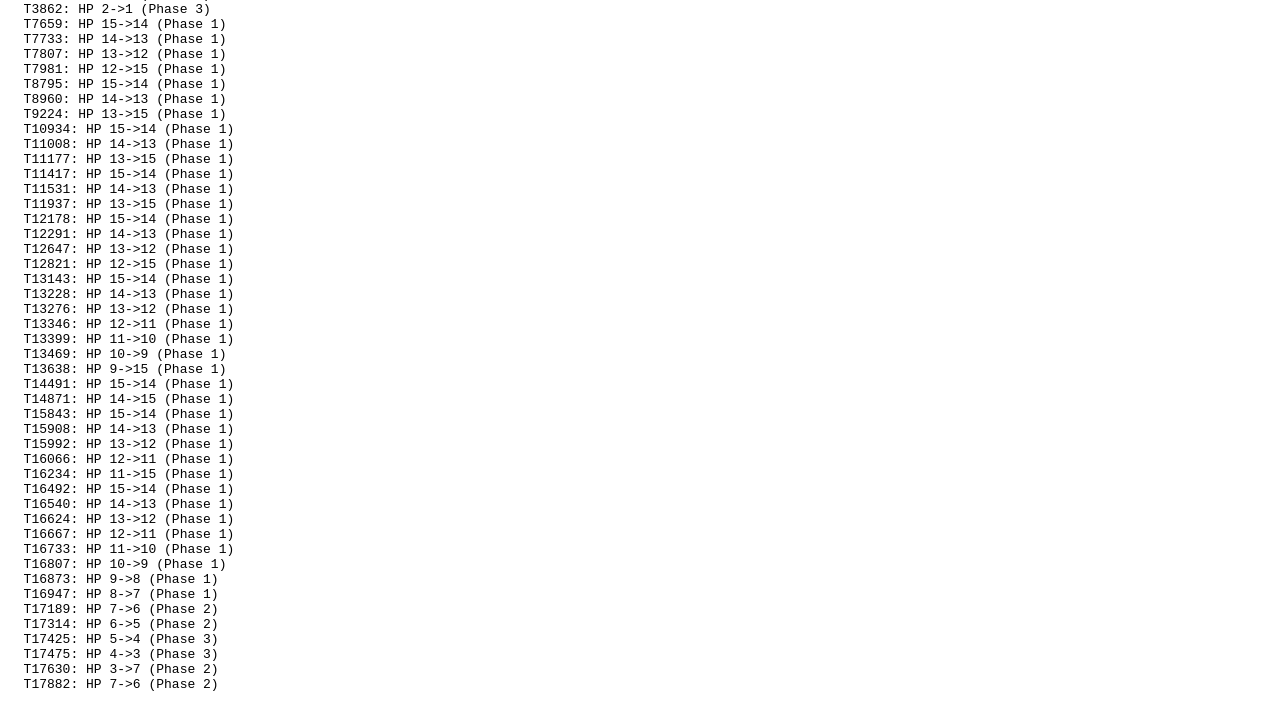
==== commit 4fe26d37: "Level 16-20: Fussball, der andere Alex, Rennen, Knast und Doener - Level 16: Fussball gegen Georgios" ====
--- a/bosstest.html
+++ b/bosstest.html
@@ -28,9 +28,14 @@
 <script src="src/sprites.js"></script>
 <script src="src/audio.js"></script>
 <script src="src/input.js"></script>
+<script src="src/abschnitte.js"></script>
 <script src="src/levels.js"></script>
 <script src="src/entities.js"></script>
+<script src="src/bosse.js"></script>
 <script src="src/eat.js"></script>
+<script src="src/fussball.js"></script>
+<script src="src/rennen.js"></script>
+<script src="src/doener.js"></script>
 <script src="src/game.js"></script>
 
 <script>
